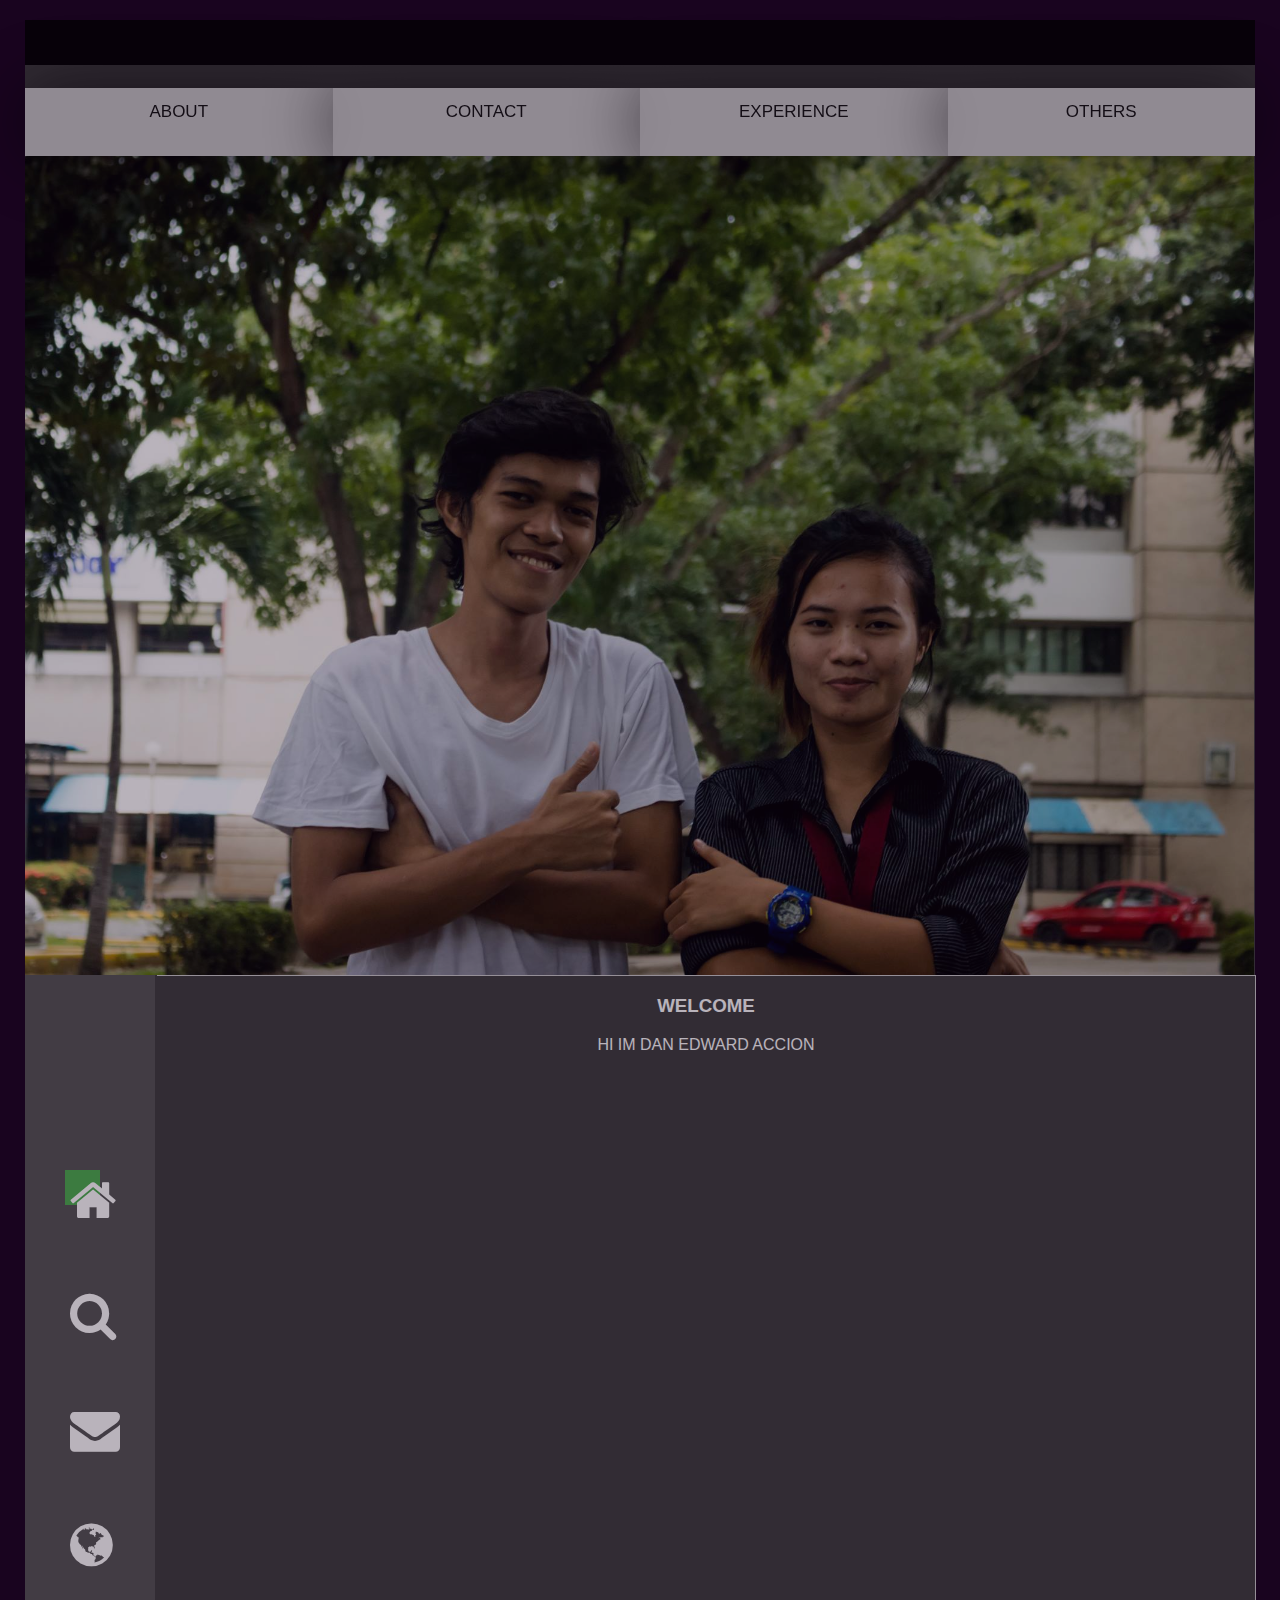
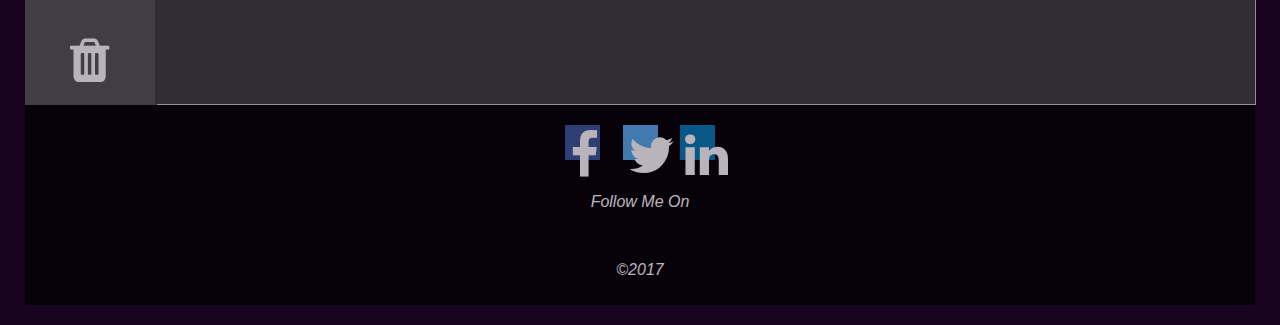
==== basic.html @ 89b92140 "Upper adjustmet" ====
<!DOCTYPE>

<html>
<head>
	<link rel="stylesheet" href="https://cdnjs.cloudflare.com/ajax/libs/font-awesome/4.7.0/css/font-awesome.min.css">	
  <link rel="stylesheet" type="text/css" href="CSS/style.css">
  <link rel="stylesheet" type="text/css" href="CSS/MenuStyle.css">
	<meta charset="UTF-8">
	<meta name="viewport" content="width=device-width, initial-scale=1">
  	<title>
	Portfolio
	</title>
		</head>
<body>
	<center>
	<div class="five" align ="left">
	<div class="six">
	<center>

	<p>&nbsp</p>
  <p>&nbsp</p>
 
<a href="https://www.facebook.com/" class="tablink" target="_blank"><font color="Black">ABOUT</font></a>
<a href="facebook.com" class="tablink" ><font color="Black">CONTACT</font></a>
<a href="facebook.com" class="tablink" ><font color="Black">EXPERIENCE</font></a>
<a href="facebook.com" class="tablink" ><font color="Black">OTHERS</font></a>
	</center>
	</div>
  <div class= "slide">
	<section>
  <img class="mySlides" src="Image/3232016.jpg"
  style="width:100%">
  <img class="mySlides" src="Image/3232016.jpg"
  style="width:100%" >
  <img class="mySlides" src="Image/3232016.jpg"
  style="width:100%">
</section>
</div>
<div class="sev">
        <div id="home" class="tabcontent">
        <h3>WELCOME</h3>
        <p>HI IM DAN EDWARD ACCION</p>
        </div>
        <div id="search" class="tabcontent">
        <h3>WELCOME</h3>
        <p>Find</p>
        </div>
         <div id="message" class="tabcontent">
        <h3>WELCOME</h3>
        <p>Please leave me a message below</p>
        </div>
         <div id="more" class="tabcontent">
        <h3>WELCOME</h3>
        <p>This Website is for educational purpose Only</p>
        </div>
         <div id="trash" class="tabcontent">
        <h3>WELCOME</h3>
        <p>TRASH</p>
        </div>
</div>  
	<div class="icon-bar">
   
        <a><i><i class="fa fa-home" class="tablinks" onclick="   
        openCity(event, 'home')" id="defaultOpen"></i></a>

        <a><i><i class="fa fa-search" class="tablinks" onclick="   
        openCity(event, 'search')" id="defaultOpen"></i></a>

        <a><i><i class="fa fa-envelope" class="tablinks" onclick="openCity(event, 'message')" id="defaultOpen"></i></a>

        <a><i><i class="fa fa-globe" class="tablinks" onclick=" openCity(event, 'more')" id="defaultOpen"></i></a>

        <a><i><i class="fa fa-trash" class="tablinks" onclick="openCity(event, 'trash')" id="defaultOpen"></i></a>
</div>
<div class="footer" align = "center">
  <a href="https://www.facebook.com/?ref=logo" target="_blank"><i class="fa fa-facebook"></i></a>&nbsp&nbsp&nbsp&nbsp
  <a href="#"><i class="fa fa-twitter"></i></a>&nbsp&nbsp&nbsp&nbsp
  <a href="#"><i class="fa fa-linkedin"></i></a> 
  <p>Follow Me On</p></br>
  <p>&copy;2017</p>
</div>
</div>
</center>
<script>

var myIndex = 0;
carousel();

function carousel() {
    var i;
    var x = document.getElementsByClassName("mySlides");
    for (i = 0; i < x.length; i++) {
       x[i].style.display = "none";
    }
    myIndex++;
    if (myIndex > x.length) {myIndex = 1}
    x[myIndex-1].style.display = "block";
    setTimeout(carousel, 3000);
}
</script>


<script>
function openCity(Contents,color) {
    var i, tabcontent, tablinks;
    tabcontent = document.getElementsByClassName("tabcontent");
    for (i = 0; i < tabcontent.length; i++) {
        tabcontent[i].style.display = "none";
    }
    tablinks = document.getElementsByClassName("tablink");
    for (i = 0; i < tablinks.length; i++) {
        tablinks[i].style.backgroundColor = "";
    }
    document.getElementById(Contents).style.display = "block";
    elmnt.style.backgroundColor = color;

}
// Get the element with id="defaultOpen" and click on it
document.getElementById("defaultOpen").click();
</script>

<script>
function openCity(evt, cityName) {
    var i, tabcontent, tablinks;
    tabcontent = document.getElementsByClassName("tabcontent");
    for (i = 0; i < tabcontent.length; i++) {
        tabcontent[i].style.display = "none";
    }
    tablinks = document.getElementsByClassName("tablinks");
    for (i = 0; i < tablinks.length; i++) {
        tablinks[i].className = tablinks[i].className.replace(" active", "");
    }
    document.getElementById(cityName).style.display = "block";
    evt.currentTarget.className += " active";
}

// Get the element with id="defaultOpen" and click on it
document.getElementById("defaultOpen").click();
</script>
</body>
</html>
---- CSS/style.css ----
body{
    background-repeat: no-repeat;
	  background-color:19041F;
    margin: 0 auto;
    color: white;
    padding: 20px;
	}

iframe.one{
	border-color: blue;
	width: 300px;
}

div{
    background-color: #3E3E3E;
    margin-top: 0px;
    width:auto;
}

div.one{	
    width: 1000px;
    height: 500px;
    background-color: #3E3E3E;

}

div.two{
    margin-top: 0px;	
    width: auto;
    height: 50px;
    background-color: #3F3E3E;
}

div.three {
    margin-top: 0px;
    width: 1250px;
    height: 50px;
    background-color: #424141;
}

div.four {
    margin-top: 0px;
    width: 50px;
    height: 1000px;
    background-color: #424141;
}

div.five {
    opacity:0.7; 
    width: 1230px;
    background-color: #3E3E3E;
}

div.six{
    border-width: 5px;
   	background-color:black;
   	height:45px;
}

div.sev{
    width: 1100px;
    height: 195px;
    margin-left: 130px;
    float:left;
}

div.slide{
    width: 1229px;
}
.fa {
  padding: 5px;
  font-size: 50px;
  width: 35px;
  height: 35px;
  text-align: center;
  text-decoration: none;
}

.fa:hover {
    opacity: 0.7;
}

.fa-facebook {
  margin-top:20px;
  background: #3B5998;
  color: white;
}

.fa-twitter {
  background: #55ACEE;
  color: white;
}

.fa-linkedin {
  background: #007bb5;
  color: white;
}

.fa-instagram {
  background: #125688;
  color: white;
}

.fa-skype {
  background: #00aff0;
  color: white;
}

.icon-bar {
      width: 130px;
      background-color: #555;
  }

.icon-bar a {
      display: block;
      text-align: left;
      padding: 40px;
      transition: all 0.3s ease;
      color: white;
      font-size: 36px;
  }

.icon-bar a:hover {
      background-color: #000;
  }

.icon-bar a:hover {
    background-color: skyblue;
}

.active {
    background-color: #4CAF50 !important;
}

div.footer{
	background-color:black;
	height:200px;
}

.tablink {
    background-color: white;
    opacity: 0.7;
    box-shadow: 0px 0px 70px #000;
    height: 68px;
    color: white;
    float: left;
    border: white;
    outline: none;
    cursor: pointer;
    padding: 14px 16px;
    font-size: 17px;
    width: 25%;
}

.tablink:hover {
    background-color: skyblue;
}

/* Style the tab content */
.tabcontent {
    color: white;
    display: none;
    padding: 50px;
    text-align: center;
}
---- CSS/MenuStyle.css ----
* {box-sizing: border-box}
body {font-family: "Lato", sans-serif;}

/* Style the buttons inside the tab */
div.tab button {
    display: block;
    background-color: inherit;
    color: black;
    padding: 22px 16px;
    width: 100%;
    border: none;
    outline: none;
    text-align: left;
    cursor: pointer;
    transition: 0.3s;
    font-size: 17px;
}

/* Create an active/current "tab button" class */
div.tab button.active {
    background-color: #ccc;
}

/* Style the tab content */
.tabcontent {
    float: left;
    padding: 0px 12px;
    border: 1px solid #ccc;
    width: 1099px;
    border-left: 2px;
    height: 730px;
    margin-left: 2px;
}
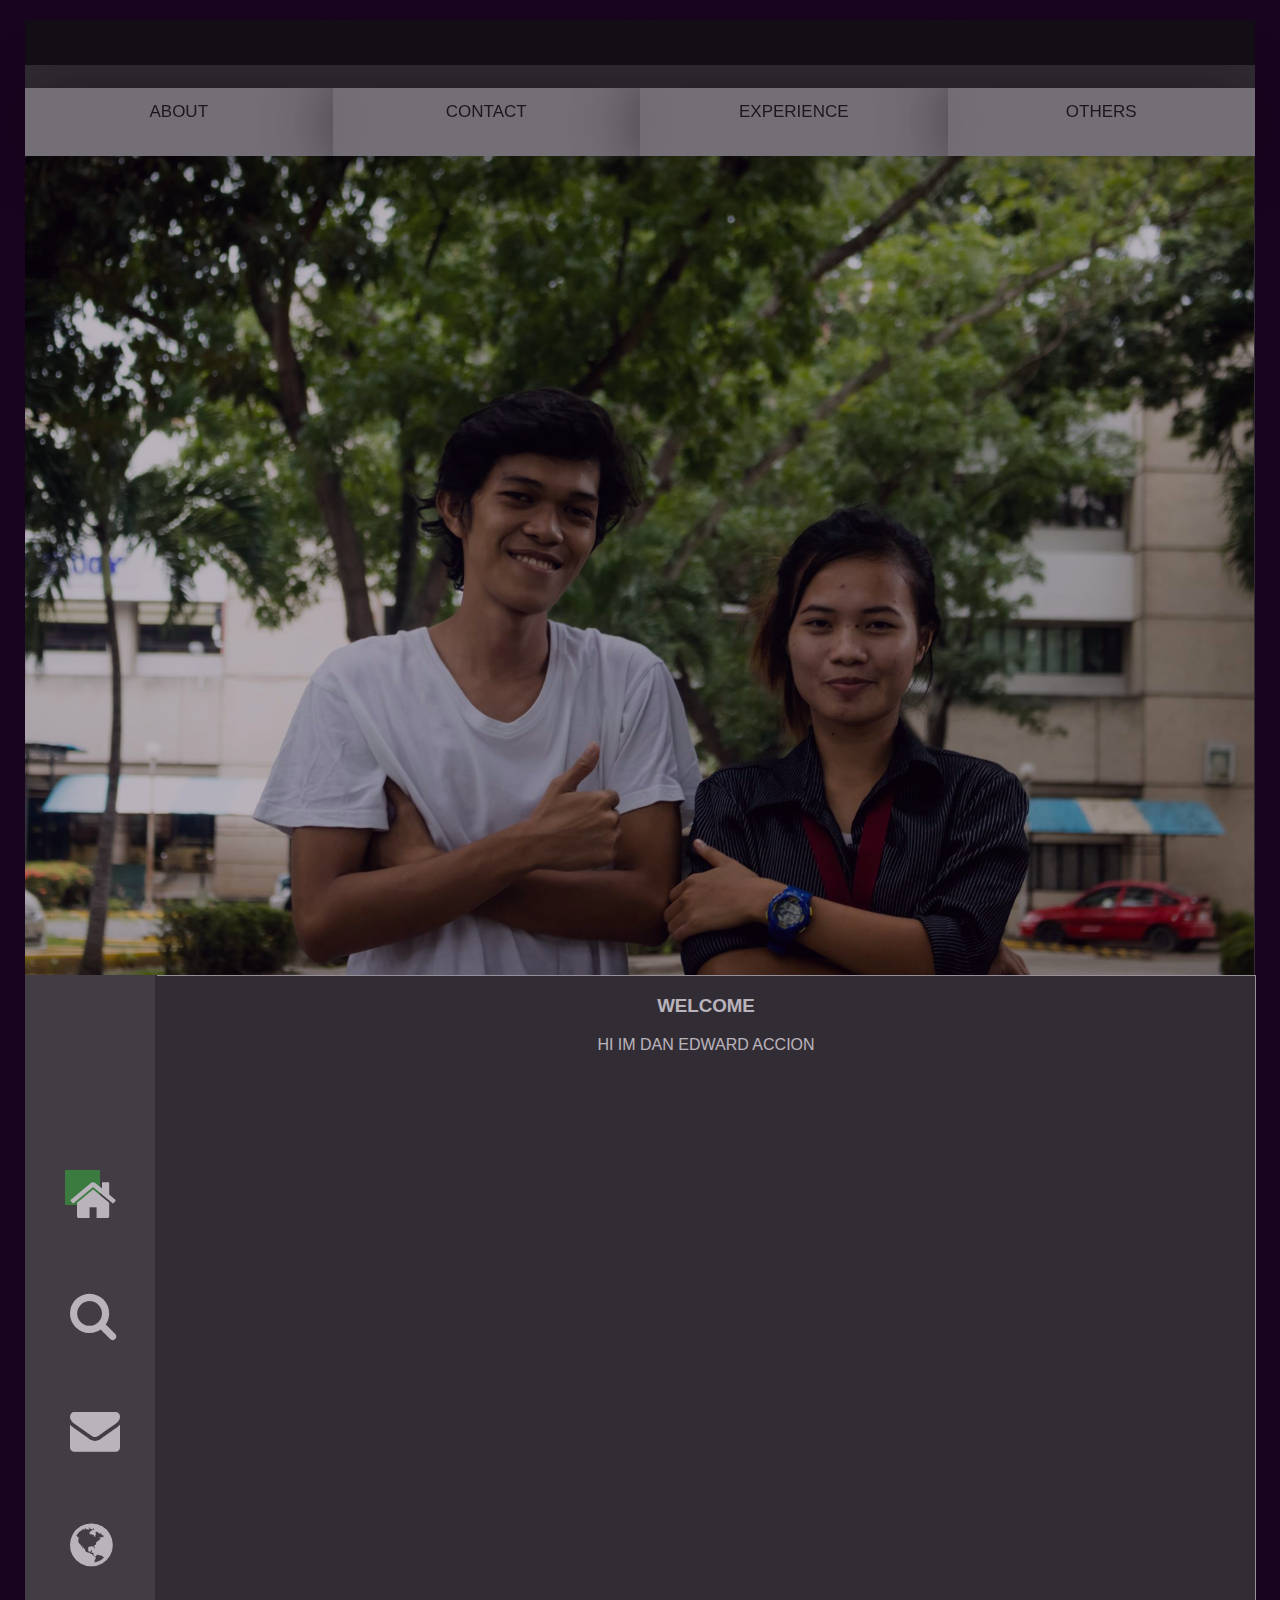
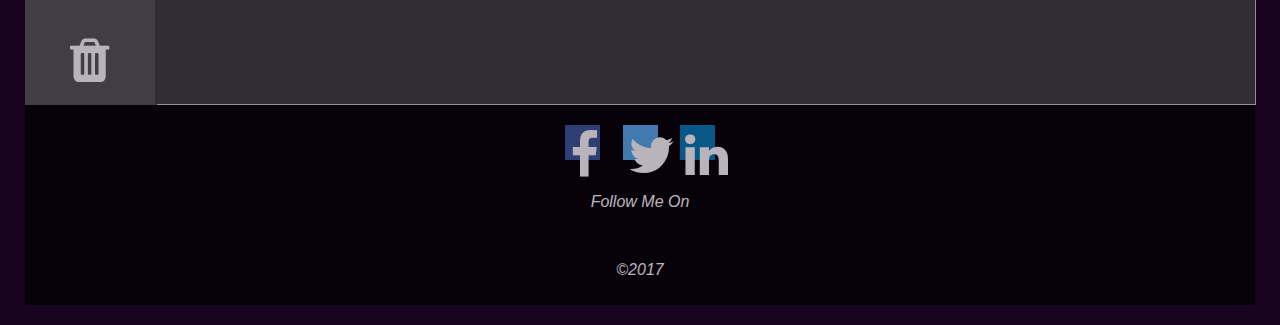
==== commit d54d8244: "modify Css/about->partialApperance/basic or Home Content" ====
--- a/basic.html
+++ b/basic.html
@@ -14,13 +14,13 @@
 <body>
 	<center>
 	<div class="five" align ="left">
-	<div class="six">
+	<div class="six">  
 	<center>
 
 	<p>&nbsp</p>
   <p>&nbsp</p>
  
-<a href="https://www.facebook.com/" class="tablink" target="_blank"><font color="Black">ABOUT</font></a>
+<a href="about.html" class="tablink"><font color="Black">ABOUT</font></a>
 <a href="facebook.com" class="tablink" ><font color="Black">CONTACT</font></a>
 <a href="facebook.com" class="tablink" ><font color="Black">EXPERIENCE</font></a>
 <a href="facebook.com" class="tablink" ><font color="Black">OTHERS</font></a>
--- a/CSS/style.css
+++ b/CSS/style.css
@@ -56,6 +56,7 @@
     border-width: 5px;
    	background-color:black;
    	height:45px;
+    opacity: 0.7;
 }
 
 div.sev{
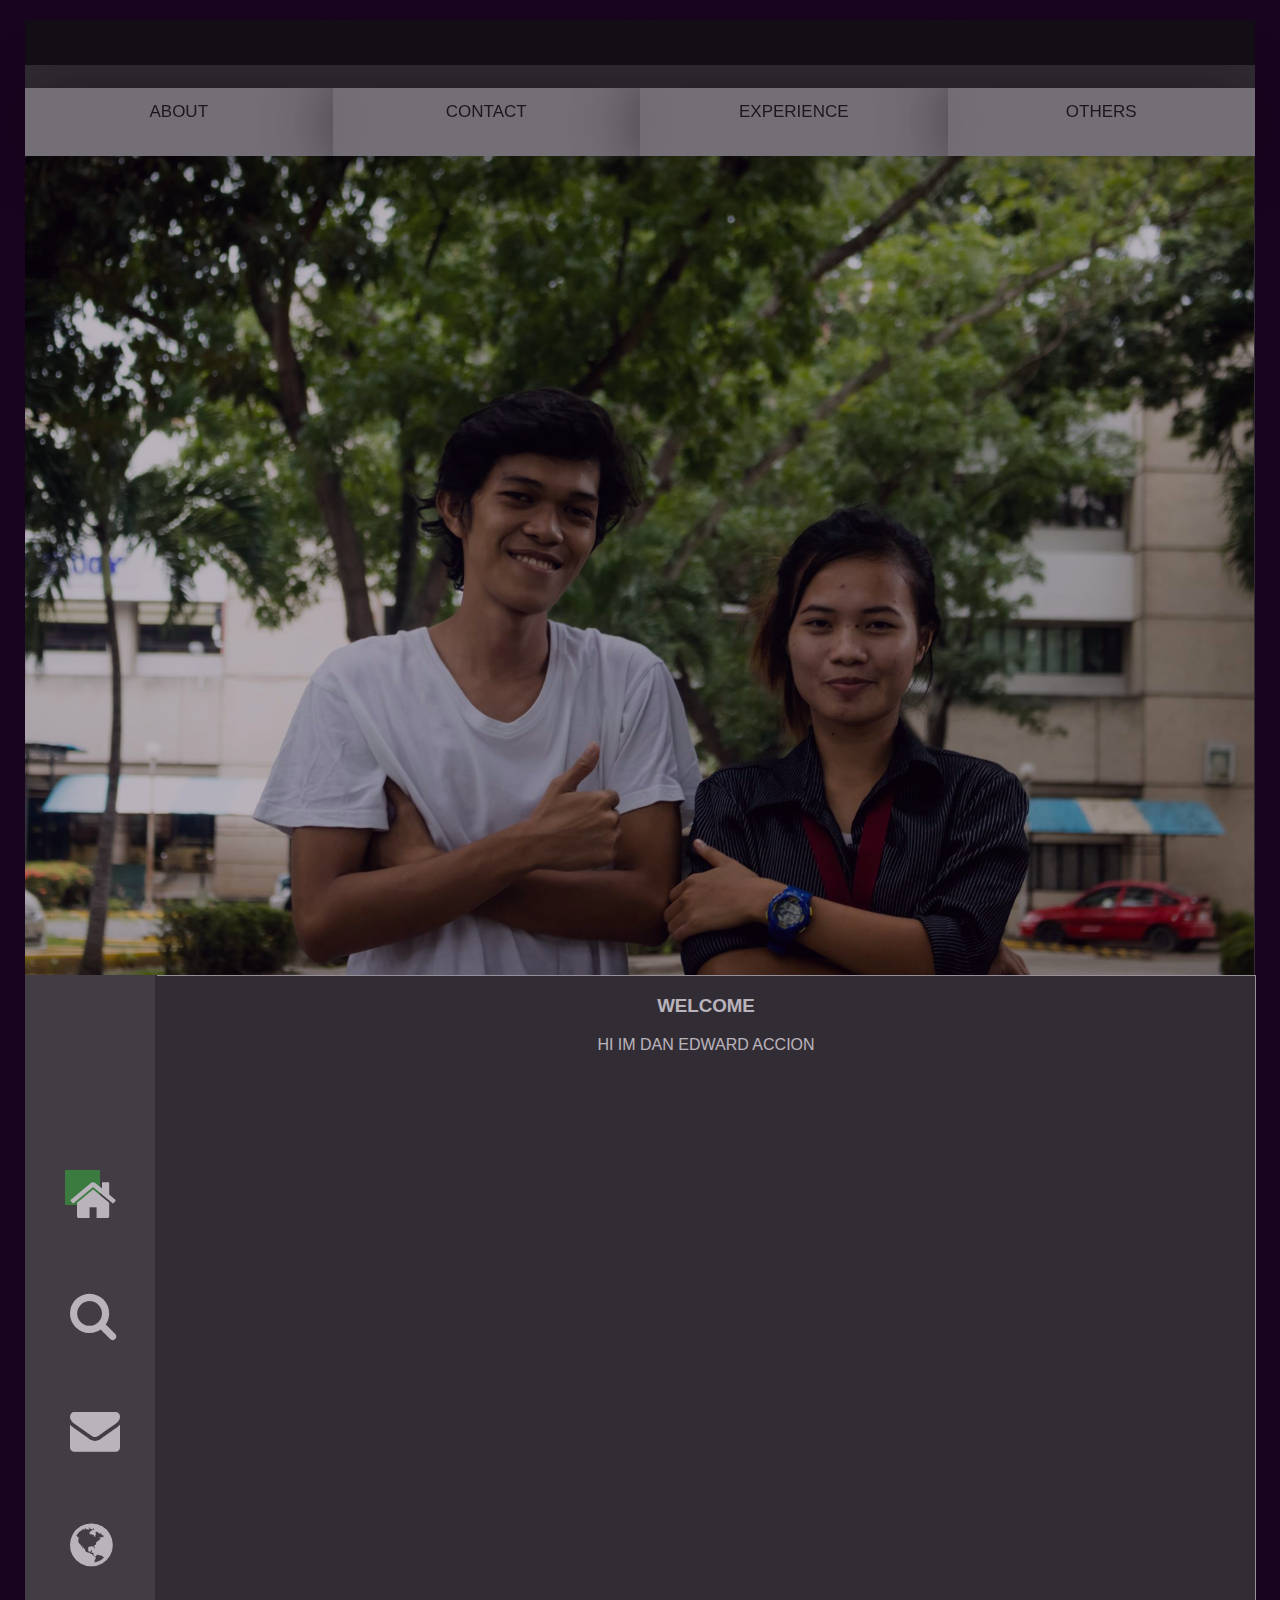
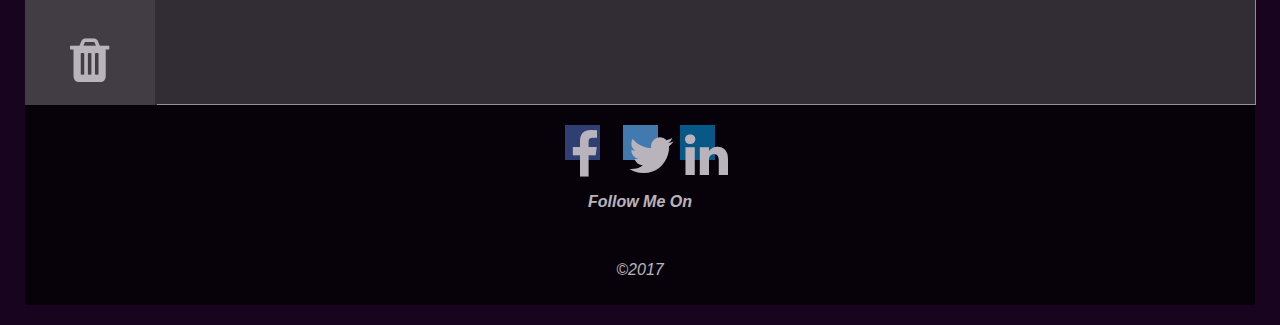
==== commit 9ca1451a: "Add Feature in About tabs" ====
--- a/basic.html
+++ b/basic.html
@@ -76,7 +76,7 @@
   <a href="https://www.facebook.com/?ref=logo" target="_blank"><i class="fa fa-facebook"></i></a>&nbsp&nbsp&nbsp&nbsp
   <a href="#"><i class="fa fa-twitter"></i></a>&nbsp&nbsp&nbsp&nbsp
   <a href="#"><i class="fa fa-linkedin"></i></a> 
-  <p>Follow Me On</p></br>
+  <p><strong>Follow Me On</strong></p></br>
   <p>&copy;2017</p>
 </div>
 </div>
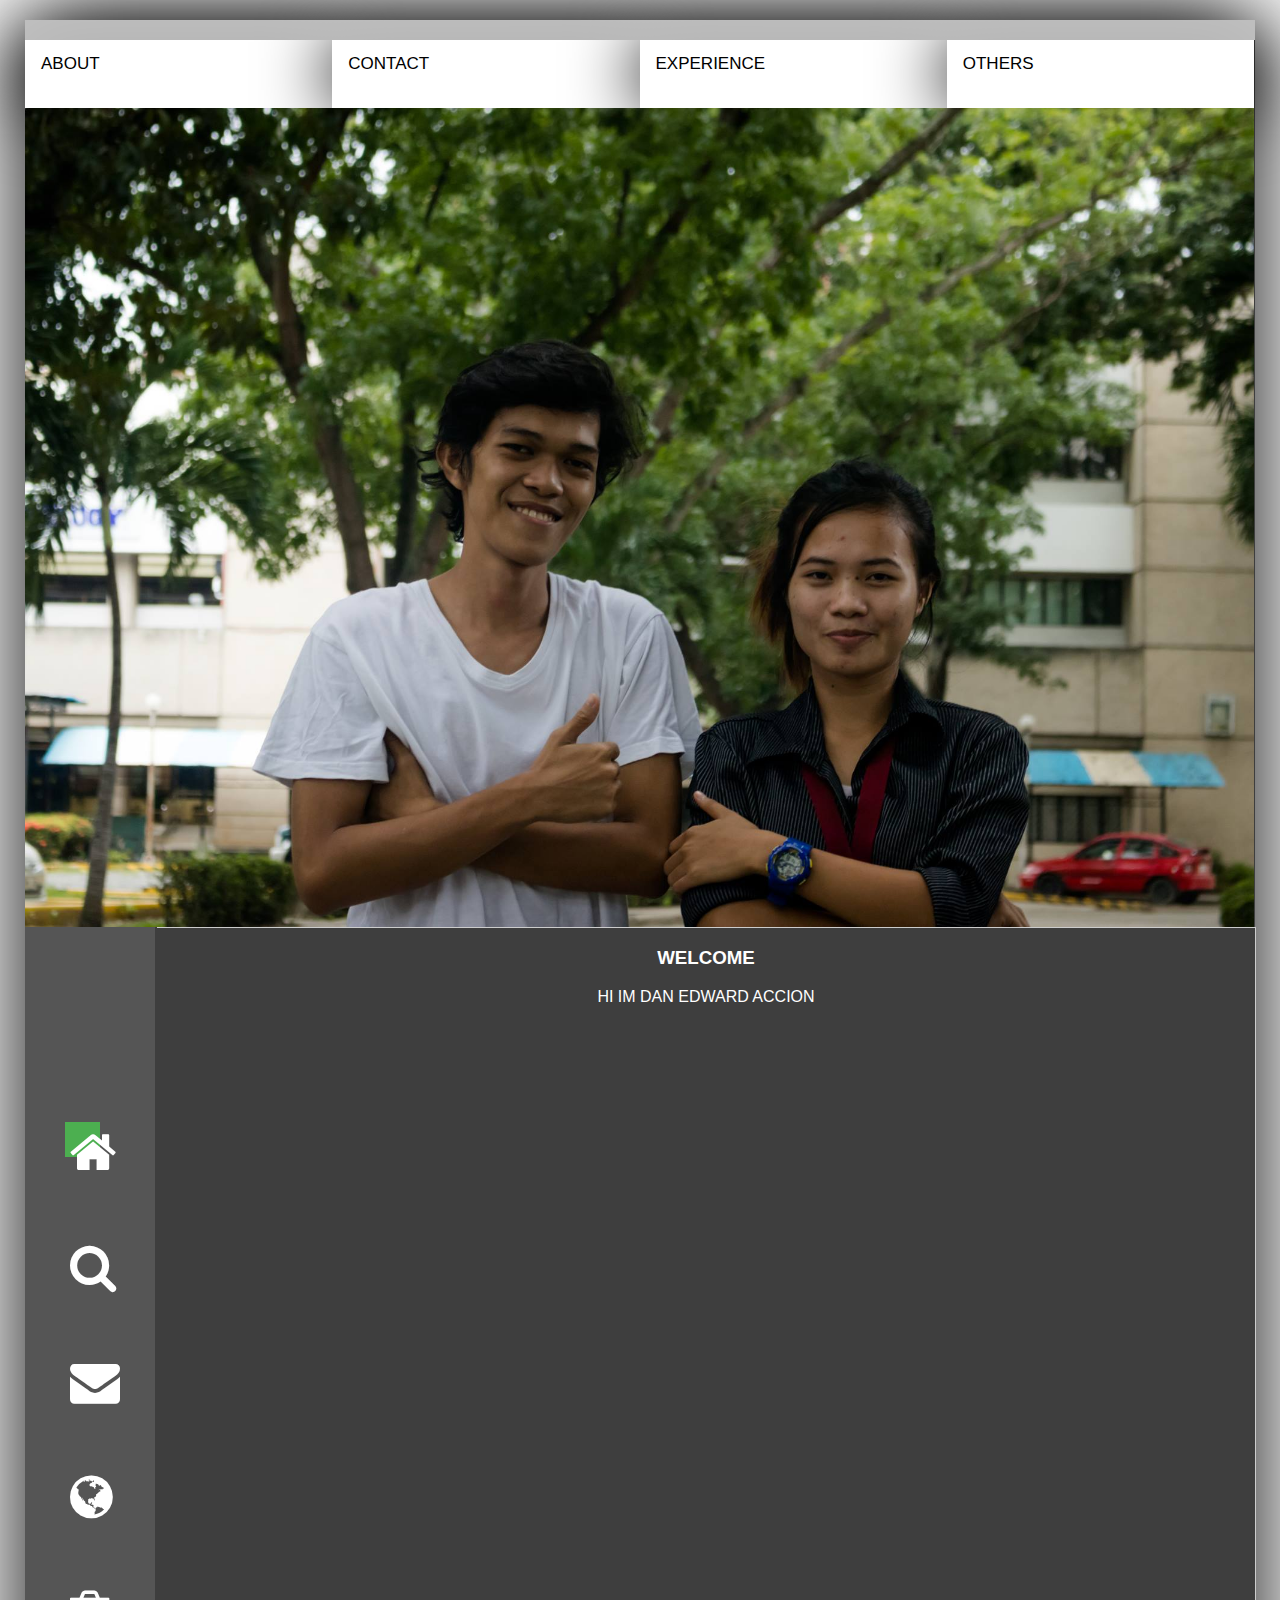
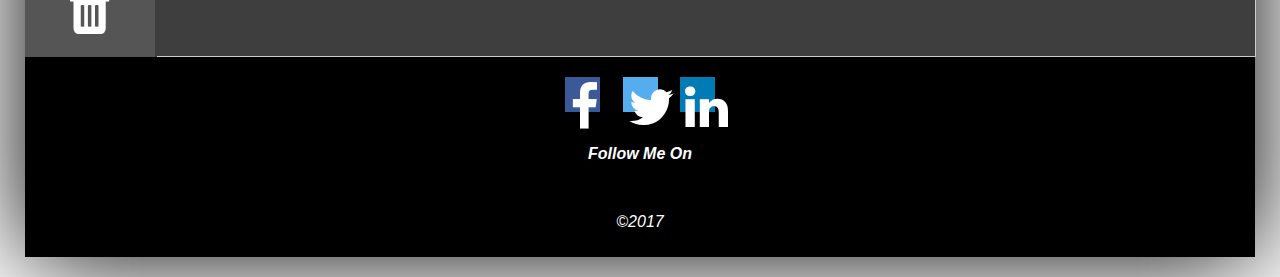
==== commit 052ca4d2: "new theme color all out .html files" ====
--- a/basic.html
+++ b/basic.html
@@ -19,14 +19,14 @@
 
 	<p>&nbsp</p>
   <p>&nbsp</p>
- 
-<a href="about.html" class="tablink"><font color="Black">ABOUT</font></a>
-<a href="facebook.com" class="tablink" ><font color="Black">CONTACT</font></a>
-<a href="facebook.com" class="tablink" ><font color="Black">EXPERIENCE</font></a>
-<a href="facebook.com" class="tablink" ><font color="Black">OTHERS</font></a>
+
 	</center>
 	</div>
   <div class= "slide">
+    <a href="about.html" class="tablink"><font color="Black" >ABOUT</font></a>
+<a href="Contact.html" class="tablink" ><font color="Black">CONTACT</font></a>
+<a href="Experience.html" class="tablink" ><font color="Black">EXPERIENCE</font></a>
+<a href="Others.html" class="tablink" ><font color="Black">OTHERS</font></a>
 	<section>
   <img class="mySlides" src="Image/3232016.jpg"
   style="width:100%">
@@ -72,7 +72,7 @@
 
         <a><i><i class="fa fa-trash" class="tablinks" onclick="openCity(event, 'trash')" id="defaultOpen"></i></a>
 </div>
-<div class="footer" align = "center">
+<div class="footer" align = "center" >
   <a href="https://www.facebook.com/?ref=logo" target="_blank"><i class="fa fa-facebook"></i></a>&nbsp&nbsp&nbsp&nbsp
   <a href="#"><i class="fa fa-twitter"></i></a>&nbsp&nbsp&nbsp&nbsp
   <a href="#"><i class="fa fa-linkedin"></i></a> 
--- a/CSS/style.css
+++ b/CSS/style.css
@@ -1,7 +1,7 @@
 
 body{
     background-repeat: no-repeat;
-	  background-color:19041F;
+	  background-color:white;
     margin: 0 auto;
     color: white;
     padding: 20px;
@@ -47,15 +47,15 @@
 }
 
 div.five {
-    opacity:0.7; 
+   box-shadow: 0px 0px 100px #000;
     width: 1230px;
     background-color: #3E3E3E;
 }
 
 div.six{
     border-width: 5px;
-   	background-color:black;
-   	height:45px;
+   	background-color:#F9F9F9;
+   	height:20px;
     opacity: 0.7;
 }
 
@@ -66,6 +66,51 @@
     float:left;
 }
 
+div.sub{
+    background-color: white;
+    width: 1230px;
+    height: 1600px;
+    float:left;
+}
+
+div.eight{
+    background-color: #000;
+    opacity: 0.9;
+    width: 1230px;
+    height: 195px;
+    float:left;
+}
+
+div.nine{
+    margin-top: 500px;
+    margin-left: 20px;
+    margin-bottom: 60px;
+    background-color:white;
+    box-shadow: 0px 0px 100px #000;
+    opacity: 0.9;
+    width: 1190px;
+    height: 800px;
+    float:left;
+}
+
+div.ten{
+    margin-top: 20px;
+    margin-left: 20px;
+    margin-bottom: 60px;
+    background-color:white;
+    box-shadow: 0px 0px 100px #000;
+    opacity: 0.9;
+    width: 1180px;
+    height: 800px;
+    float:left;
+}
+
+div.container{
+    background-color: #63F5FE;
+    width: 1230px;
+    height: 3px;
+    float:left;
+}
 div.slide{
     width: 1229px;
 }
@@ -141,13 +186,11 @@
 
 .tablink {
     background-color: white;
-    opacity: 0.7;
     box-shadow: 0px 0px 70px #000;
     height: 68px;
     color: white;
     float: left;
     border: white;
-    outline: none;
     cursor: pointer;
     padding: 14px 16px;
     font-size: 17px;
@@ -155,7 +198,7 @@
 }
 
 .tablink:hover {
-    background-color: skyblue;
+    background-color: #F7261C;
 }
 
 /* Style the tab content */
@@ -163,6 +206,6 @@
     color: white;
     display: none;
     padding: 50px;
-    text-align: center;
-}
-
+    text-align: center;color: 
+}
+
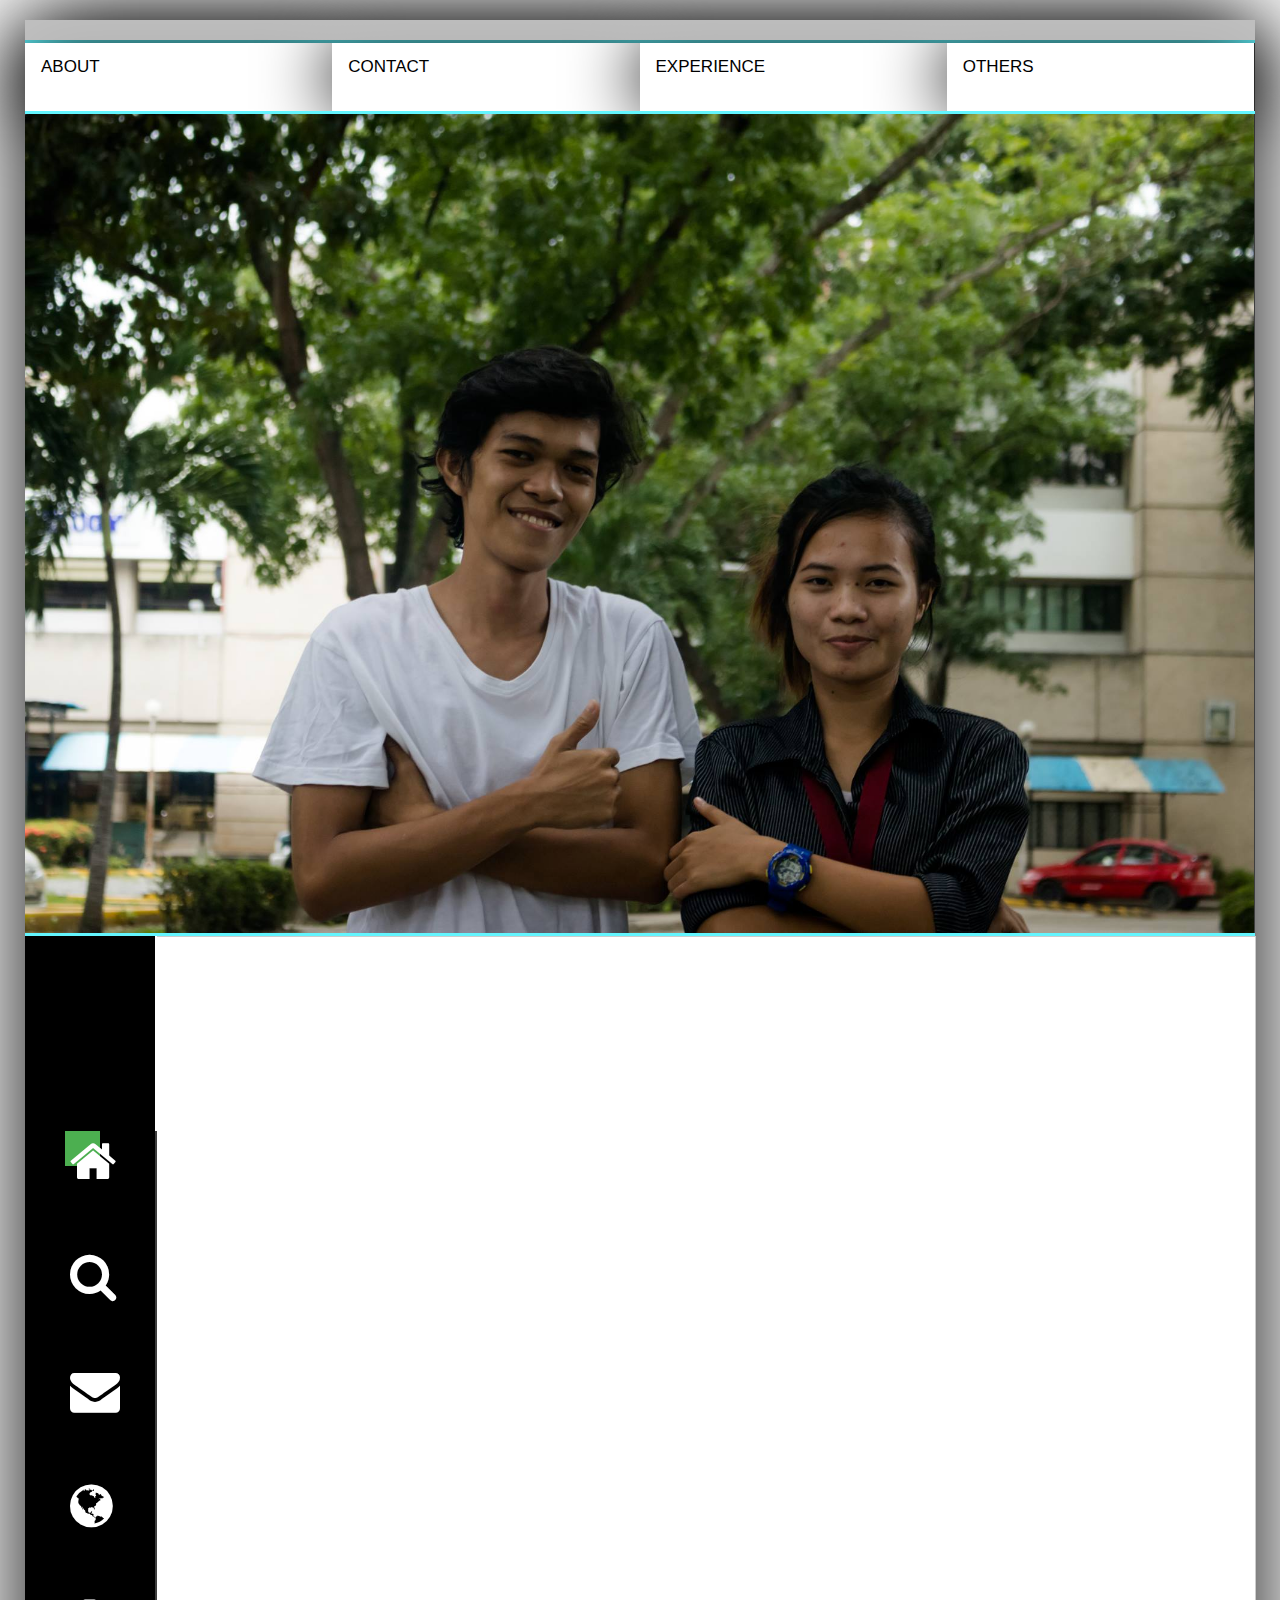
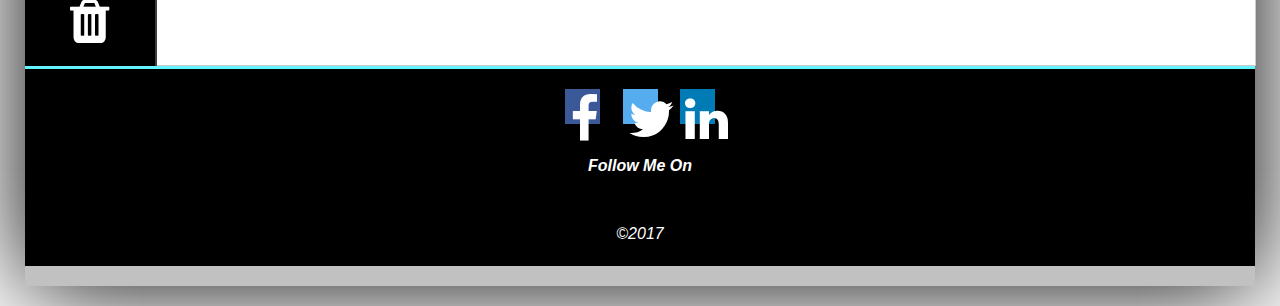
==== commit a5cb9cec: "modifying design making consistent view" ====
--- a/basic.html
+++ b/basic.html
@@ -16,17 +16,17 @@
 	<div class="five" align ="left">
 	<div class="six">  
 	<center>
-
-	<p>&nbsp</p>
-  <p>&nbsp</p>
-
 	</center>
 	</div>
+  <div class="container">
+  </div>
   <div class= "slide">
     <a href="about.html" class="tablink"><font color="Black" >ABOUT</font></a>
 <a href="Contact.html" class="tablink" ><font color="Black">CONTACT</font></a>
 <a href="Experience.html" class="tablink" ><font color="Black">EXPERIENCE</font></a>
 <a href="Others.html" class="tablink" ><font color="Black">OTHERS</font></a>
+<div class="container">
+  </div>
 	<section>
   <img class="mySlides" src="Image/3232016.jpg"
   style="width:100%">
@@ -36,6 +36,8 @@
   style="width:100%">
 </section>
 </div>
+<div class="container">
+  </div>
 <div class="sev">
         <div id="home" class="tabcontent">
         <h3>WELCOME</h3>
@@ -72,6 +74,8 @@
 
         <a><i><i class="fa fa-trash" class="tablinks" onclick="openCity(event, 'trash')" id="defaultOpen"></i></a>
 </div>
+<div class="container">
+  </div>
 <div class="footer" align = "center" >
   <a href="https://www.facebook.com/?ref=logo" target="_blank"><i class="fa fa-facebook"></i></a>&nbsp&nbsp&nbsp&nbsp
   <a href="#"><i class="fa fa-twitter"></i></a>&nbsp&nbsp&nbsp&nbsp
@@ -79,6 +83,8 @@
   <p><strong>Follow Me On</strong></p></br>
   <p>&copy;2017</p>
 </div>
+<div class = "six">
+  </div>
 </div>
 </center>
 <script>
--- a/CSS/style.css
+++ b/CSS/style.css
@@ -13,7 +13,7 @@
 }
 
 div{
-    background-color: #3E3E3E;
+    background-color: white;
     margin-top: 0px;
     width:auto;
 }
@@ -48,8 +48,8 @@
 
 div.five {
    box-shadow: 0px 0px 100px #000;
-    width: 1230px;
-    background-color: #3E3E3E;
+  width: 1230px;
+   background-color: #3E3E3E;
 }
 
 div.six{
@@ -67,6 +67,7 @@
 }
 
 div.sub{
+    box-shadow: 0px 0px 100px #000;
     background-color: white;
     width: 1230px;
     height: 1600px;
@@ -155,7 +156,7 @@
 
 .icon-bar {
       width: 130px;
-      background-color: #555;
+       background-color: #000;
   }
 
 .icon-bar a {
@@ -170,10 +171,6 @@
 .icon-bar a:hover {
       background-color: #000;
   }
-
-.icon-bar a:hover {
-    background-color: skyblue;
-}
 
 .active {
     background-color: #4CAF50 !important;
@@ -206,6 +203,5 @@
     color: white;
     display: none;
     padding: 50px;
-    text-align: center;color: 
-}
-
+}
+
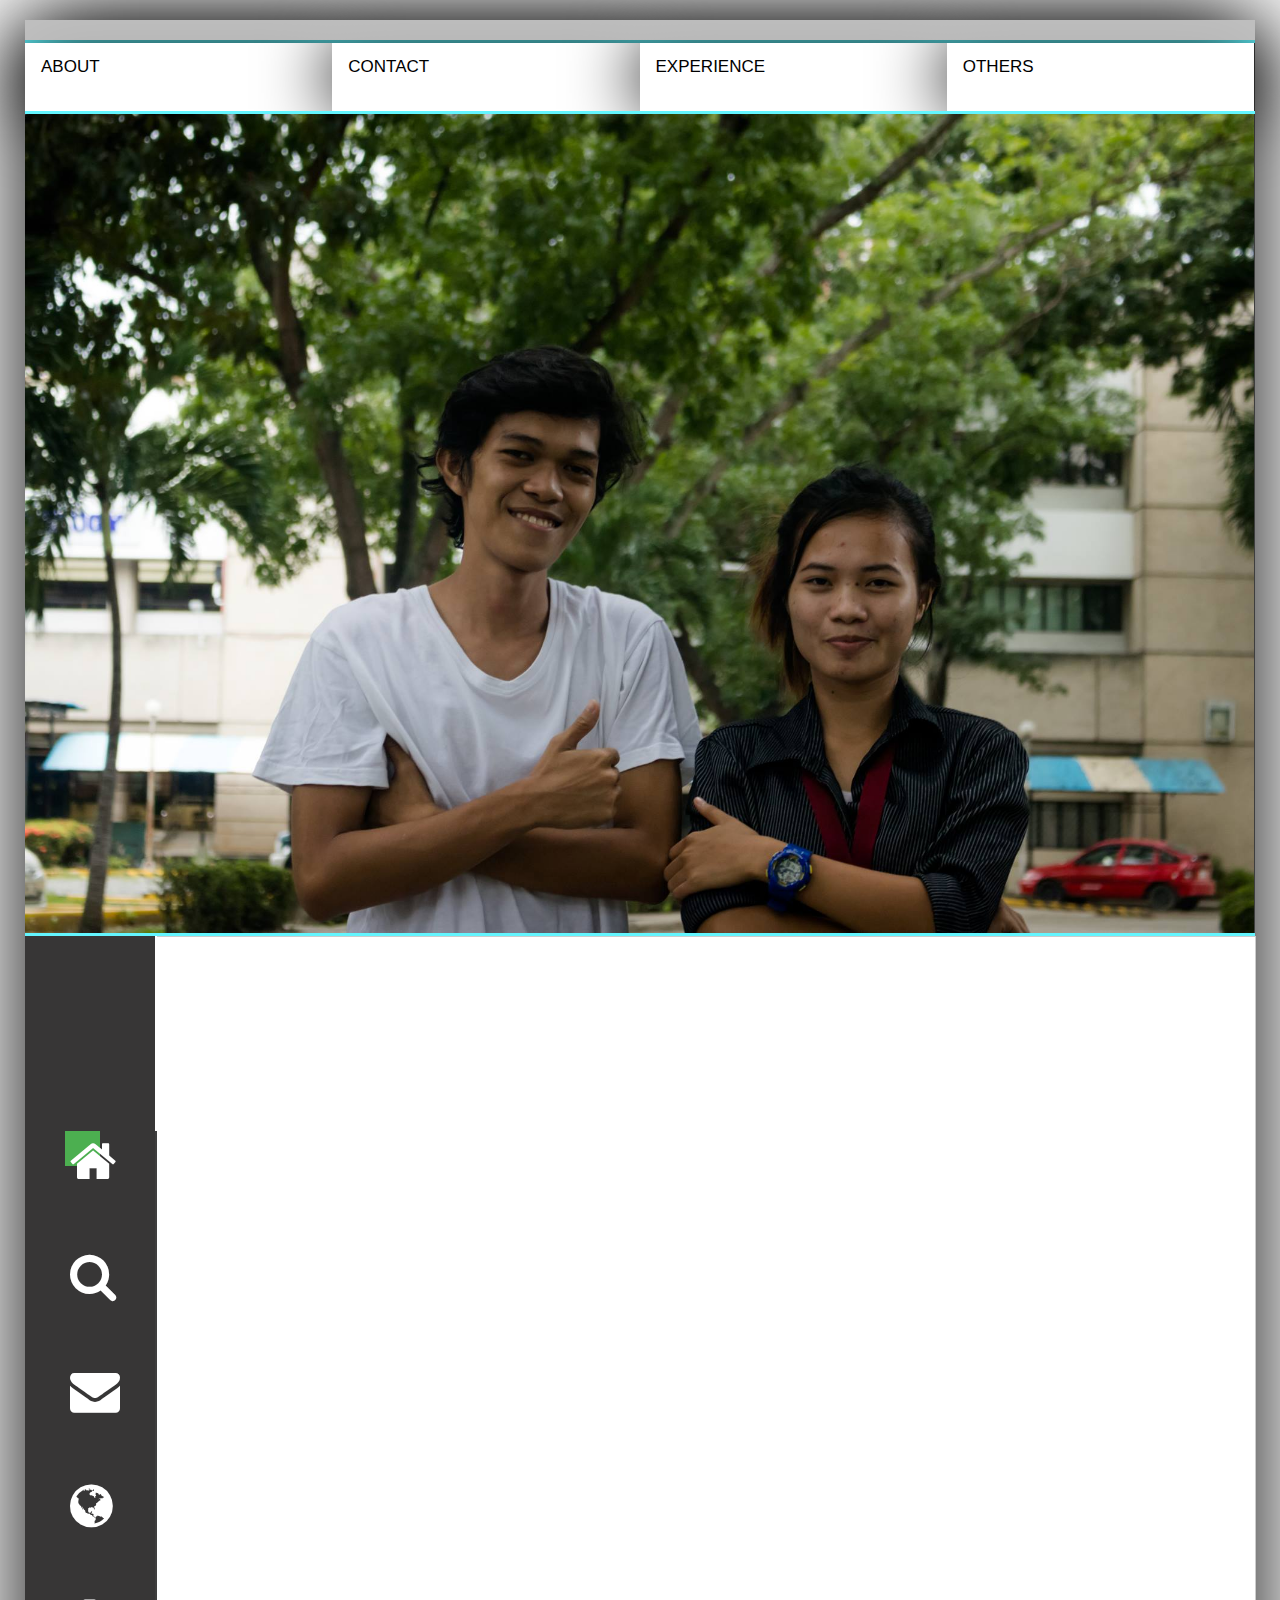
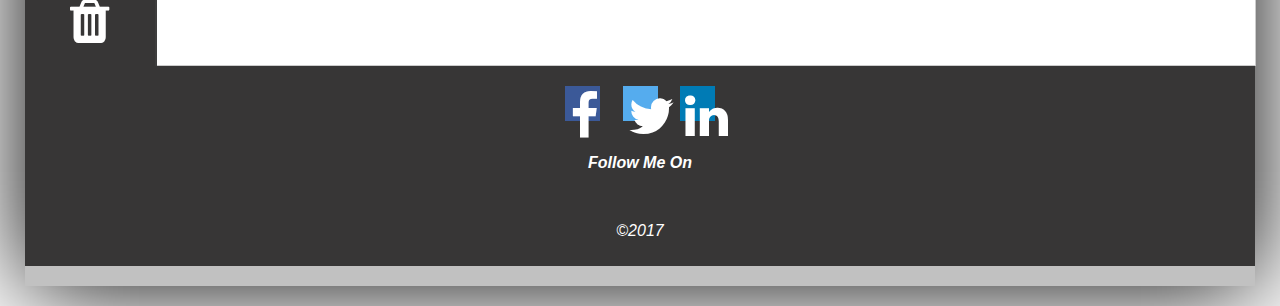
==== commit f622f098: "new color config in home" ====
--- a/basic.html
+++ b/basic.html
@@ -74,8 +74,6 @@
 
         <a><i><i class="fa fa-trash" class="tablinks" onclick="openCity(event, 'trash')" id="defaultOpen"></i></a>
 </div>
-<div class="container">
-  </div>
 <div class="footer" align = "center" >
   <a href="https://www.facebook.com/?ref=logo" target="_blank"><i class="fa fa-facebook"></i></a>&nbsp&nbsp&nbsp&nbsp
   <a href="#"><i class="fa fa-twitter"></i></a>&nbsp&nbsp&nbsp&nbsp
--- a/CSS/style.css
+++ b/CSS/style.css
@@ -75,7 +75,7 @@
 }
 
 div.eight{
-    background-color: #000;
+    background-color: #373636;
     opacity: 0.9;
     width: 1230px;
     height: 195px;
@@ -156,7 +156,7 @@
 
 .icon-bar {
       width: 130px;
-       background-color: #000;
+      background-color:#373636;
   }
 
 .icon-bar a {
@@ -177,7 +177,7 @@
 }
 
 div.footer{
-	background-color:black;
+	background-color:#373636;
 	height:200px;
 }
 
